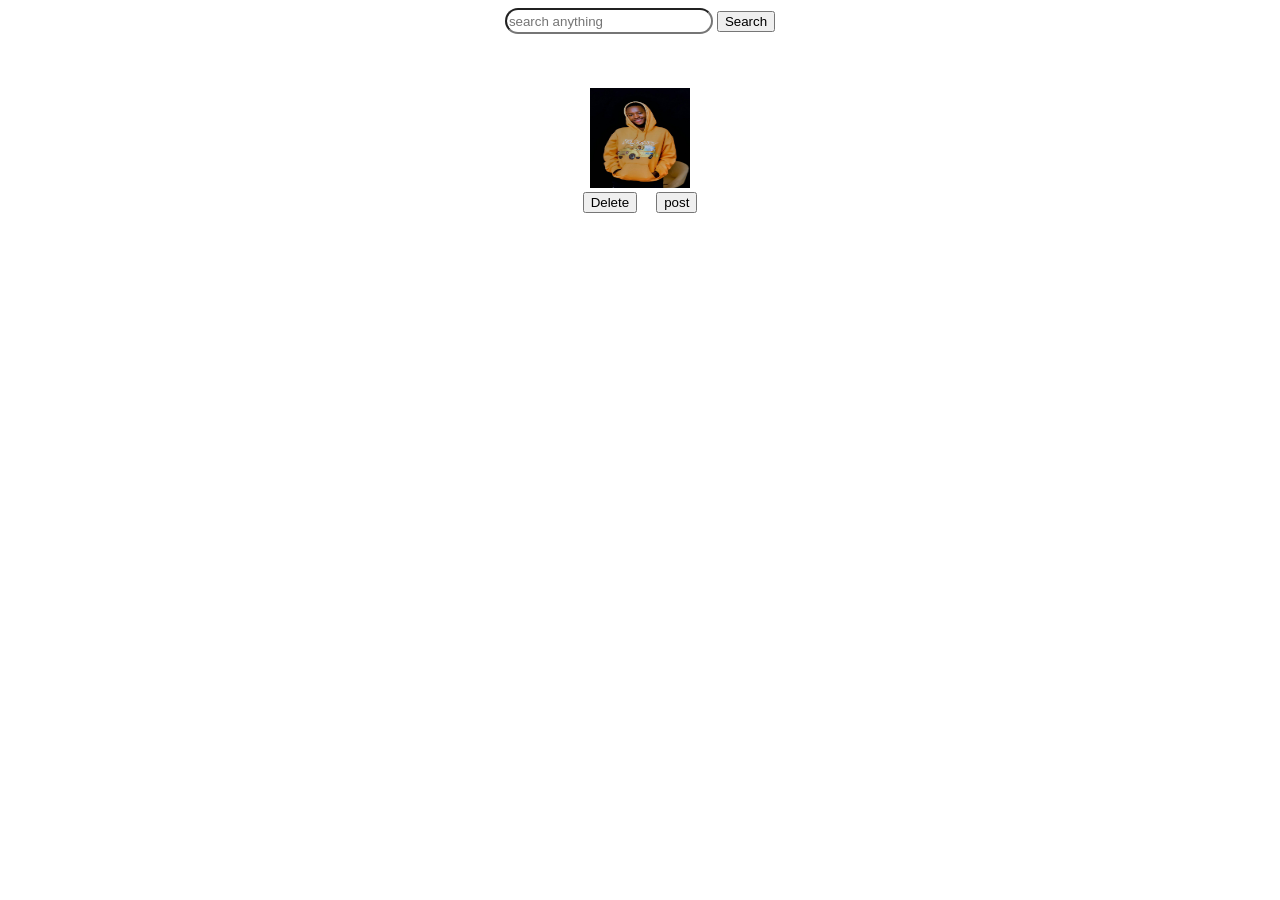
==== pages/blogs.html @ d4be3b02 "pages" ====
<!DOCTYPE html>
<html lang="en">
<head>
    <meta charset="UTF-8">
    <meta name="viewport" content="width=device-width, initial-scale=1.0">
    <title>Document</title>
   <link rel="stylesheet" href="ccs.css">
   <form action="https://www.google.com/search" method="get" class="search-bar">
    <style>
        input{border-radius: 70px;
        width: 200px;
        height: 20px;
        }
        .co{
            text-align: center;
            text-transform: none;
            text-decoration: none;
            
        }
    </style>


</head>
<body>
    <div class="co">
    <header>
        
           
        
    
        <span class="x"></span>
        <input type="text" class="search-input" placeholder="search anything" name="q">
        <span class="search-icon"></span>
        <button type="submit">Search</button><br><br><br><br>
        
            <img src="../assets/g.jpeg" alt="my image"  height="100px" width="100px">
            <footer>
            <button class="Delete">Delete</button>
            <button click="Post"style="margin-left: 15px;">post</button>
        
        </footer>
        </div>
    </header>
</body>
</html>
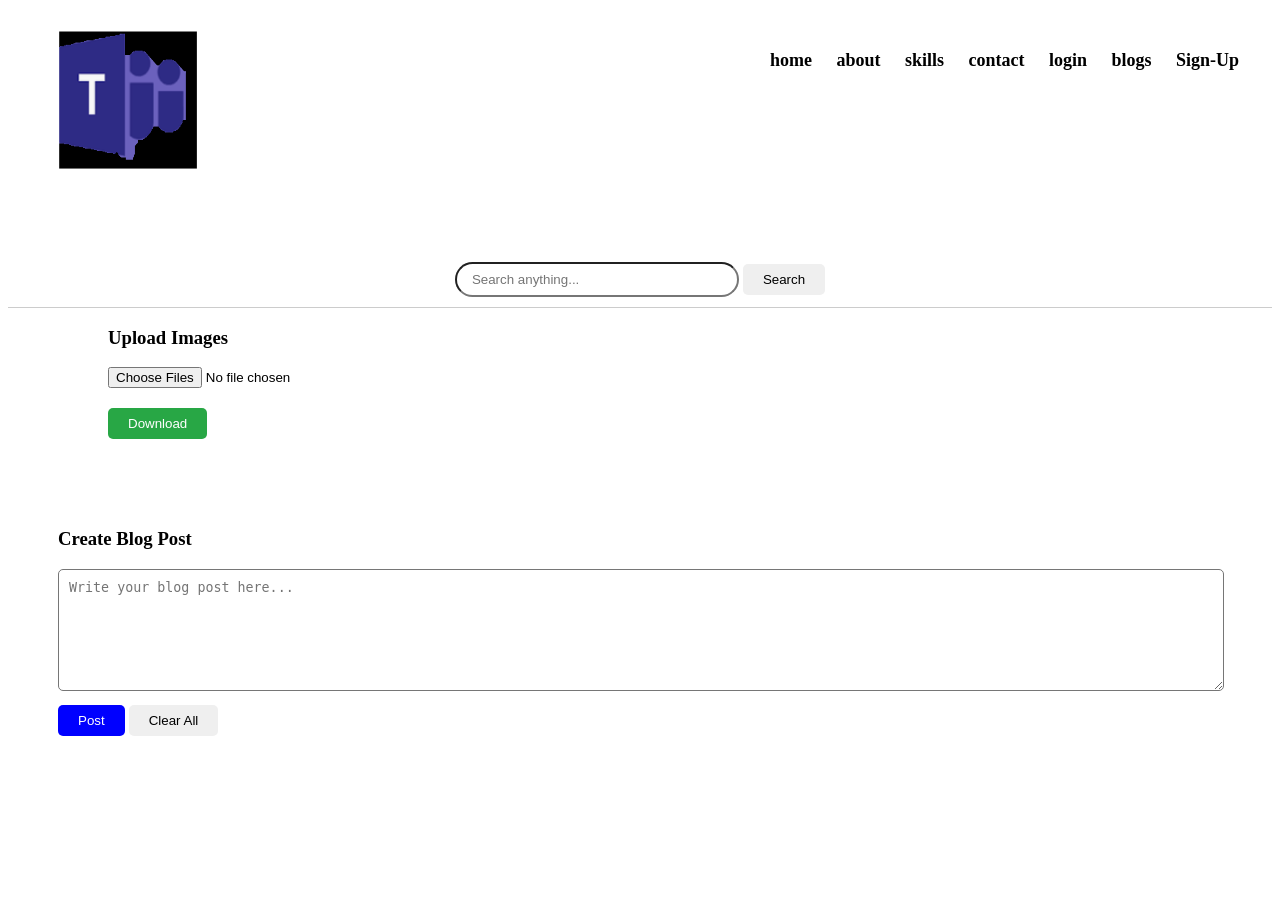
==== commit de8b3356: "pages/js.js" ====
--- a/pages/blogs.html
+++ b/pages/blogs.html
@@ -1,45 +1,149 @@
 <!DOCTYPE html>
 <html lang="en">
 <head>
-    <meta charset="UTF-8">
-    <meta name="viewport" content="width=device-width, initial-scale=1.0">
-    <title>Document</title>
-   <link rel="stylesheet" href="ccs.css">
-   <form action="https://www.google.com/search" method="get" class="search-bar">
-    <style>
-        input{border-radius: 70px;
-        width: 200px;
-        height: 20px;
-        }
-        .co{
-            text-align: center;
-            text-transform: none;
-            text-decoration: none;
-            
-        }
-    </style>
+  <meta charset="UTF-8" />
+  <meta name="viewport" content="width=device-width, initial-scale=1.0"/>
+  <title>Blog Post</title>
+  <link rel="stylesheet" href="../css.css">
+  <style>
+.container{
+    position: relative;
+     padding: 0px; 
+    margin-top: -200px;
+    left: 0;
+    right: 0;
+    width: 150px;
+    height: auto;
 
+margin-left: 10px;}
 
+    
+    .vp {
+      padding: 10px;
+      text-align: center;
+      position: fixed; 
+      top: 0px; 
+      left: 800px;    
+      z-index: 100px;
+      font-size: large;
+      margin-left: 20px;
+      
+    }
+    .vp a {
+      padding: 10px;
+      position: relative;
+      color:black;
+      text-decoration: none;
+      font-weight: bold;
+    }
+    body {
+      background-color: white;
+    }
+    header {
+      background-color: white;
+      padding: 10px;
+      text-align: center;
+      position: sticky;
+      top: 0;
+      z-index: 1000;
+      border-bottom: 1px solid #ccc;
+    }
+    .search-bar input {
+      border-radius: 25px;
+      padding: 8px 15px;
+      width: 250px;
+    }
+    .upload-section, .post-section {
+      background: rgb(255, 255, 255);
+      padding: 40px;
+      margin: 30px;
+      border-radius: 15px;
+      margin-left: 10px;
+    
+    }
+    .preview {
+      display: flex;
+      flex-wrap: wrap;
+      gap: 10px;
+      margin-top: 10px;
+    }
+    .preview img, .preview video {
+      width: 120px;
+      height: 90px;
+      object-fit: cover;
+      border-radius: 5px;
+      border: 1px solid #ccc;
+    }
+    textarea {
+      width: 100%;
+      height: 100px;
+      border-radius: 5px;
+      padding: 10px;
+    }
+    button {
+      margin-top: 10px;
+      padding: 8px 20px;
+      border-radius: 5px;
+      border: none;
+      cursor: pointer;
+    }
+    .btn-download { background: #28a745; color: white; }
+    .btn-post { background: blue; color: white; }
+    
+    .gallery { margin-top: 20px; }
+    .download { margin-left: 100px; }
+    .action-buttons button {
+      margin-right: 5px;
+      background-color: #eee;
+    }
+    .margin-top {
+      margin-top: -40px;
+    }
+  </style>
 </head>
 <body>
-    <div class="co">
-    <header>
-        
-           
-        
-    
-        <span class="x"></span>
-        <input type="text" class="search-input" placeholder="search anything" name="q">
-        <span class="search-icon"></span>
-        <button type="submit">Search</button><br><br><br><br>
-        
-            <img src="../assets/g.jpeg" alt="my image"  height="100px" width="100px">
-            <footer>
-            <button class="Delete">Delete</button>
-            <button click="Post"style="margin-left: 15px;">post</button>
-        
-        </footer>
-        </div>
-    </header>
+
+  
+   
+
+  <div class="upload-section">
+<img src="../assets/Capture d'écran 2025-05-06 031823.png" alt="my image" width="140" height="140" class="margin-top">
+
+    <div class="vp" style="margin-top: 40px; margin-left: -50px;">
+      <a href="home.html">home</a>
+      <a href="about.html">about</a>
+      <a href="skills.html">skills</a>
+      <a href="contact.html">contact</a>
+      <a href="login.html">login</a>
+      <a href="blogs.html">blogs</a>
+      <a href="sign-up.html">Sign-Up</a>
+    </div>
+  </div>
+
+  <header>
+    <form class="search-bar" action="https://www.google.com/search" method="get">
+      <input type="text" placeholder="Search anything..." name="q" />
+      <button type="submit">Search</button>
+    </form>
+  </header>
+
+  <div class="download">
+    <h3>Upload Images</h3>
+    <input type="file" id="fileInput" multiple accept="image/*">
+    <div class="preview" id="previewArea"></div>
+    <button class="btn-download" onclick="downloadImages()">Download</button>
+  </div>
+
+  <div class="post-section">
+    <h3>Create Blog Post</h3>
+    <textarea id="postContent" placeholder="Write your blog post here..."></textarea><br>
+    <button class="btn-post" onclick="postBlog()">Post</button>
+    <button class="btn-delete" onclick="clearAllPosts()">Clear All</button>
+    <div class="gallery" id="blogPosts"></div>
+  </div>
+
+  
+  <script src="../js.js/extension.js"></script>
+
 </body>
-</html>+</html>
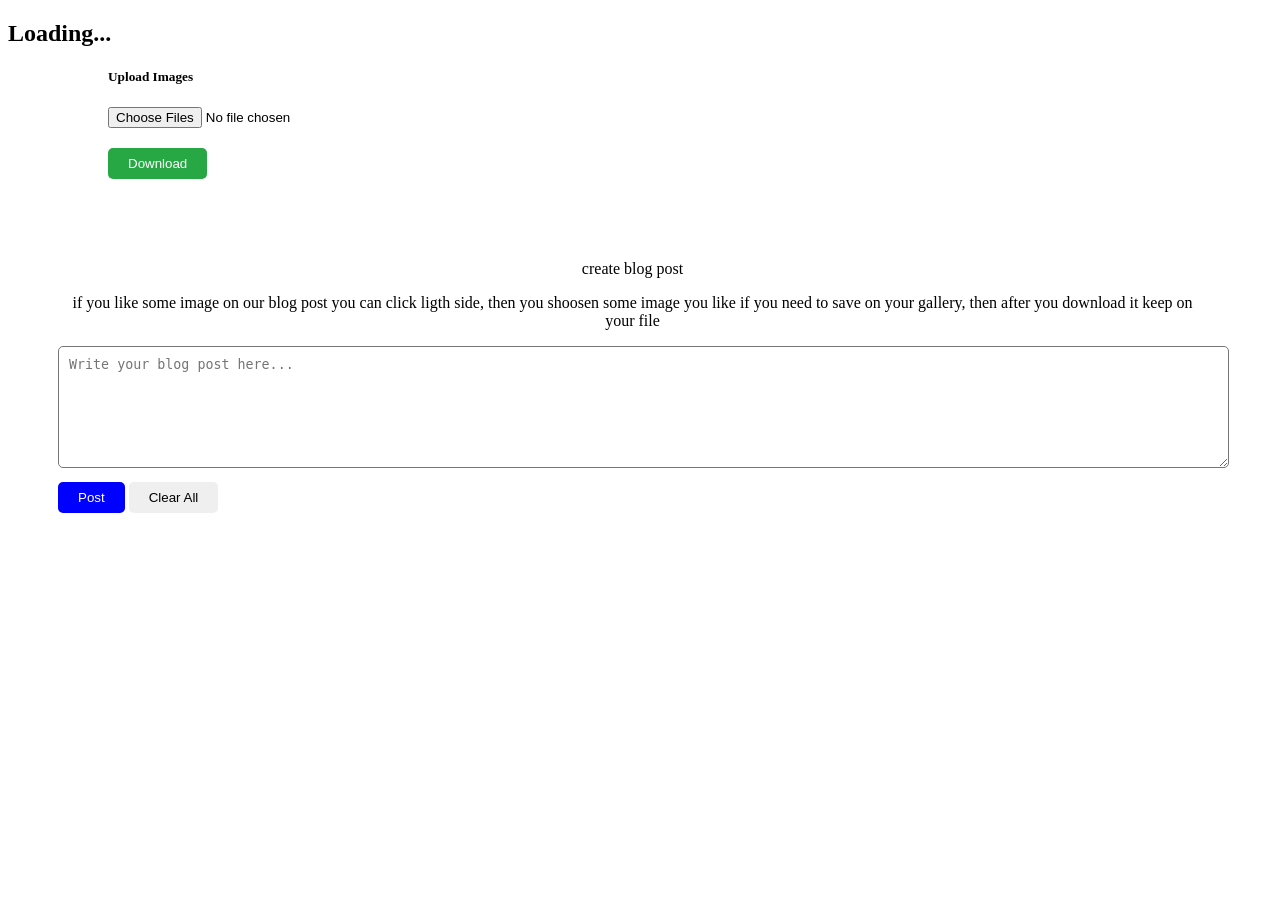
==== commit a3a6182b: "pages" ====
--- a/pages/blogs.html
+++ b/pages/blogs.html
@@ -51,12 +51,12 @@
     .search-bar input {
       border-radius: 25px;
       padding: 8px 15px;
-      width: 250px;
+      width: 230px;
     }
     .upload-section, .post-section {
       background: rgb(255, 255, 255);
       padding: 40px;
-      margin: 30px;
+      margin: 25px;
       border-radius: 15px;
       margin-left: 10px;
     
@@ -99,9 +99,175 @@
     .margin-top {
       margin-top: -40px;
     }
+    
+
+
+
+/* Responsive Design Add-on */
+@media (max-width: 1200px) {
+  .vp {
+    left: 50%;
+    transform: translateX(-50%);
+    flex-wrap: wrap;
+  }
+
+  .vp a {
+    display: inline-block;
+    margin: 5px;
+    font-size: 16px;
+  }
+
+  .po {
+    margin-left: 0;
+    text-align: center;
+  }
+
+  .bb, .k {
+    margin-left: 0;
+    text-align: center;
+  }
+}
+
+@media (max-width: 768px) {
+  .vp {
+    position: static;
+    display: flex;
+    flex-direction: column;
+    align-items: center;
+  }
+
+  .vp a {
+    padding: 8px;
+    font-size: 14px;
+  }
+
+  .container {
+    margin: 0 auto;
+    width: 120px;
+  }
+
+  footer {
+    padding: 20px;
+    margin: 0;
+  }
+
+  .d p {
+    padding: 0 10px;
+    font-size: 14px;
+    line-height: 1.5;
+  }
+}
+
+@media (max-width: 480px) {
+  .vp a {
+    font-size: 12px;
+    padding: 6px;
+  }
+
+  .container img {
+    width: 100px;
+    height: 100px;
+  }
+
+  footer p, .k {
+    font-size: 12px;
+  }
+
+  .d p {
+    font-size: 12px;
+  }
+}
+
+
+
+.search-bar {
+  position: relative;
+  display: flex;
+  justify-content: center;
+  align-items: center;
+}
+
+.search-bar input {
+  width: 100%;
+  max-width: 500px;
+  padding: 10px 20px;
+  font-size: 16px;
+  border-radius: 30px 0 0 30px;
+  border: 1px solid #ccc;
+  outline: none;
+}
+
+.search-btn {
+  padding: 10px 20px;
+  font-size: 16px;
+  background-color: #f8f8f8;
+  border: 1px solid #ccc;
+  border-left: none;
+  border-radius: 0 30px 30px 0;
+  cursor: pointer;
+  transition: background-color 0.3s;
+}
+
+.search-btn:hover {
+  background-color: #e0e0e0;
+}
+
+
+
+
+.single-post {
+  border: 1px solid #eee;
+  padding: 15px;
+  margin-bottom: 20px;
+  border-radius: 10px;
+  background-color: #fafafa;
+}
+
+
+
+
+  #suggestionsList {
+    list-style: none;
+    padding: 0;
+    margin-top: 5px;
+    border: 1px solid #ccc;
+    max-width: 200px;
+    background: #fff;
+    position: absolute;
+    z-index: 100;
+  }
+
+  #suggestionsList li {
+    padding: 5px;
+    cursor: pointer;
+  }
+
+  #suggestionsList li:hover {
+    background: #eee;
+  }
+
+
+
+
+p{
+  text-align: center;
+  text-transform: lowercase;
+  text-decoration: none;
+}
+
+
   </style>
+
+
+
+  
 </head>
 <body>
+<div id="loader">
+    <h2>Loading...</h2>
+</div>
+
+<div id="main-content" style="display: none;">
 
   
    
@@ -120,22 +286,45 @@
     </div>
   </div>
 
+
+  
+
+
+
   <header>
-    <form class="search-bar" action="https://www.google.com/search" method="get">
-      <input type="text" placeholder="Search anything..." name="q" />
-      <button type="submit">Search</button>
-    </form>
+    
+    
+  <div class="search-bar">
+  <input type="text" id="searchInput" placeholder="Search blog posts...">
+  <button class="search-btn" onclick="performSearch()">🔍</button>
+  <ul id="suggestionsList"></ul>
+
+</div>
+
+</div>
+
+
+
   </header>
 
+  
+
+
   <div class="download">
-    <h3>Upload Images</h3>
+    <h5>Upload Images</h5>
     <input type="file" id="fileInput" multiple accept="image/*">
     <div class="preview" id="previewArea"></div>
     <button class="btn-download" onclick="downloadImages()">Download</button>
   </div>
 
   <div class="post-section">
-    <h3>Create Blog Post</h3>
+
+
+    <p>Create Blog Post</p>
+    <p>if you like some image on our blog post you can click ligth side,
+       then you shoosen some image you like if you need to save on your gallery,
+       then after you download it  keep on your file </p>
+
     <textarea id="postContent" placeholder="Write your blog post here..."></textarea><br>
     <button class="btn-post" onclick="postBlog()">Post</button>
     <button class="btn-delete" onclick="clearAllPosts()">Clear All</button>
@@ -144,6 +333,11 @@
 
   
   <script src="../js.js/extension.js"></script>
+ 
+    
+
+
+
 
 </body>
 </html>
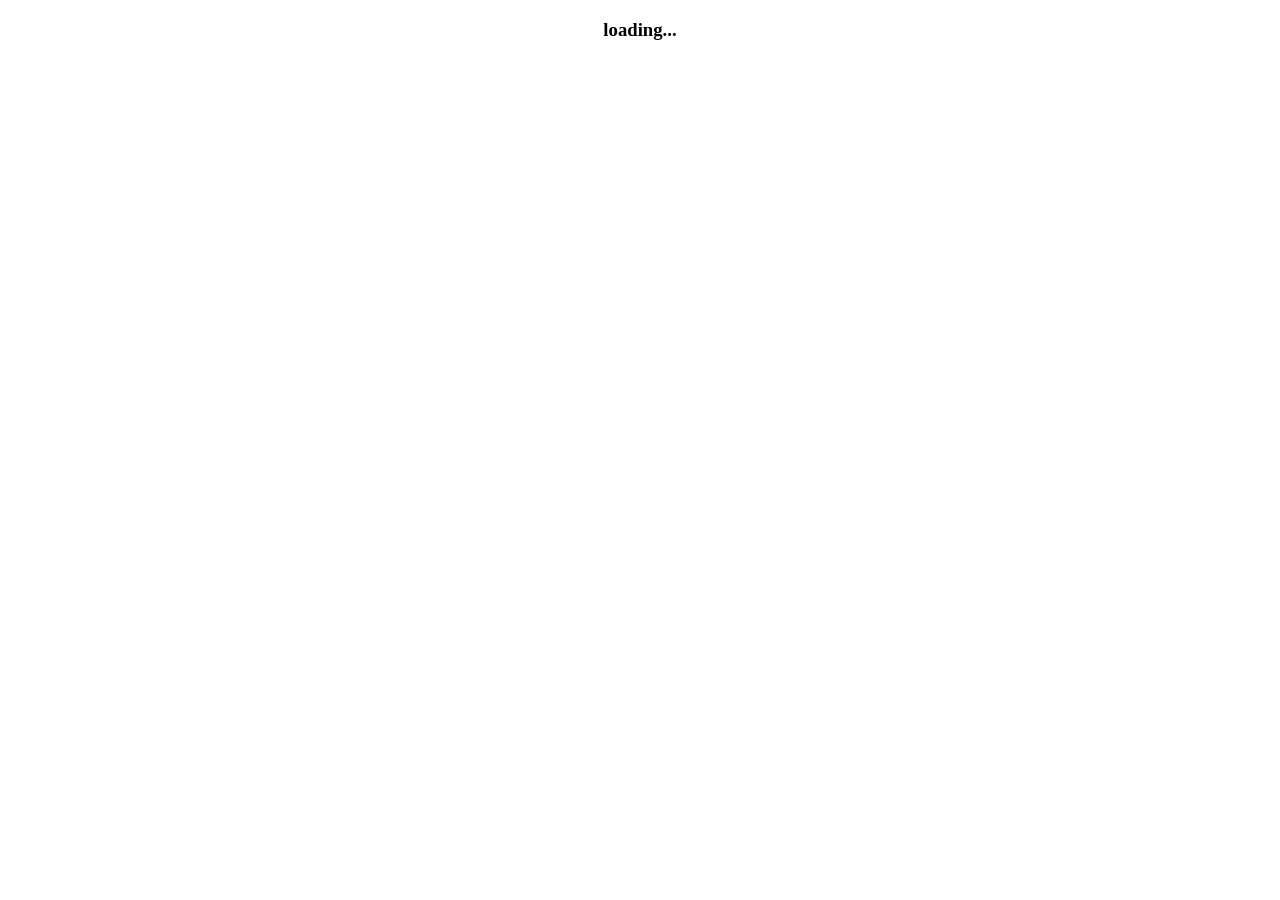
==== commit ebfb6f76: "pages" ====
--- a/pages/blogs.html
+++ b/pages/blogs.html
@@ -255,6 +255,12 @@
   text-decoration: none;
 }
 
+h3{
+  text-align: center;
+  text-transform: lowercase;
+  text-decoration:#f1f1f1 ;
+}
+
 
   </style>
 
@@ -264,7 +270,7 @@
 </head>
 <body>
 <div id="loader">
-    <h2>Loading...</h2>
+    <h3>Loading...</h3>
 </div>
 
 <div id="main-content" style="display: none;">
@@ -289,6 +295,21 @@
 
   
 
+<div class="ld">
+
+  
+    
+    <p>if you like some image on our blog post you can click right side,
+       then you shoosen some image you like
+        if you need to save on your gallery,
+       then after you download it  keep on your file 
+      ,this blog Post they have unique on the search if you need to search
+    some thing about on our website you Write by ex:about,skills,etc... you see about
+   related our website information,after when you need to access onther website
+  you write name of website you need to access by ex:twitter,facebook,instagram
+etc...</p><br>
+
+</div>
 
 
   <header>
@@ -298,17 +319,12 @@
   <input type="text" id="searchInput" placeholder="Search blog posts...">
   <button class="search-btn" onclick="performSearch()">🔍</button>
   <ul id="suggestionsList"></ul>
-
 </div>
 
-</div>
 
 
 
   </header>
-
-  
-
 
   <div class="download">
     <h5>Upload Images</h5>
@@ -320,10 +336,7 @@
   <div class="post-section">
 
 
-    <p>Create Blog Post</p>
-    <p>if you like some image on our blog post you can click ligth side,
-       then you shoosen some image you like if you need to save on your gallery,
-       then after you download it  keep on your file </p>
+    <p>Create Blog Post</p><br>
 
     <textarea id="postContent" placeholder="Write your blog post here..."></textarea><br>
     <button class="btn-post" onclick="postBlog()">Post</button>
@@ -334,10 +347,5 @@
   
   <script src="../js.js/extension.js"></script>
  
-    
-
-
-
-
 </body>
 </html>
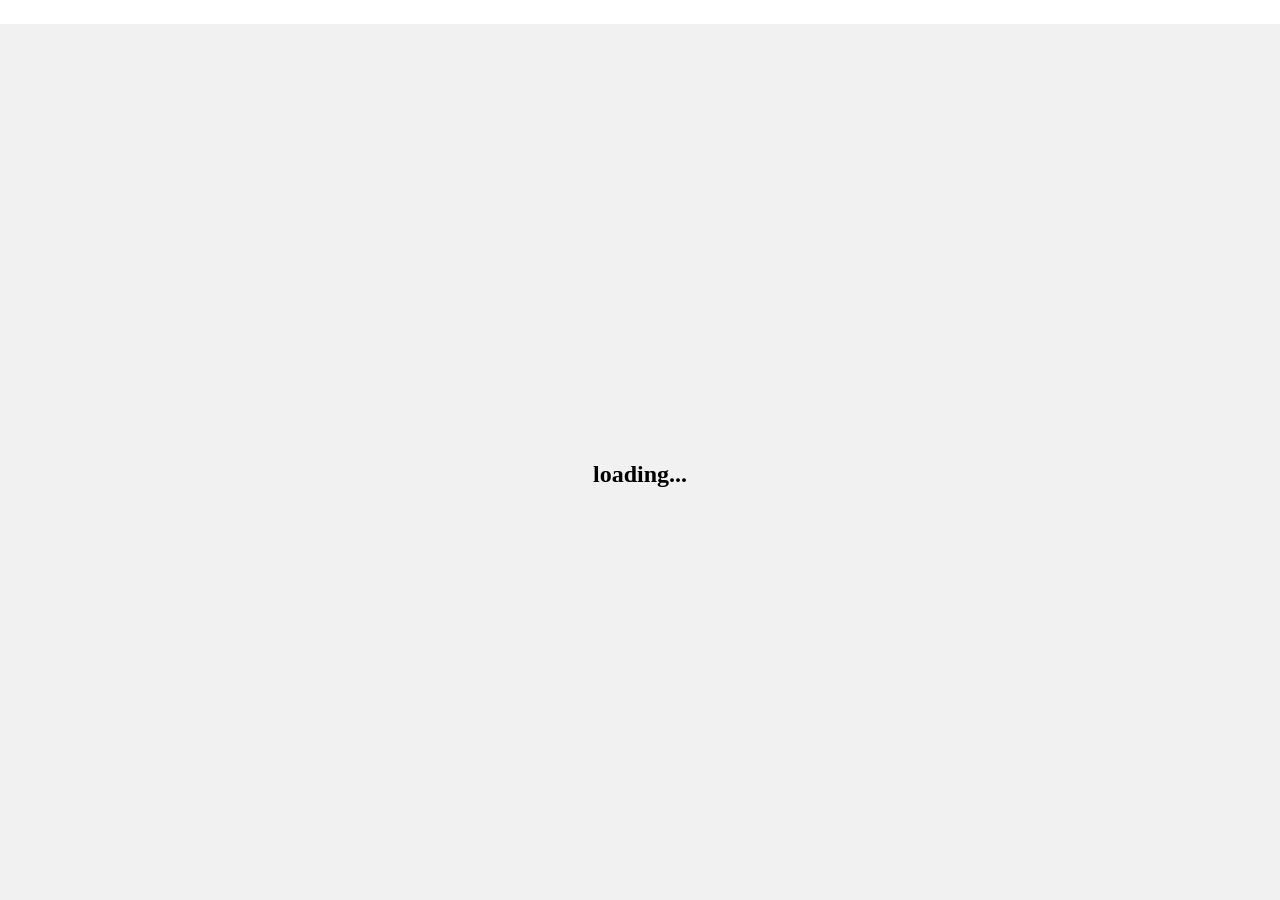
==== commit e9daf7a7: "pages" ====
--- a/pages/blogs.html
+++ b/pages/blogs.html
@@ -256,6 +256,17 @@
 }
 
 h3{
+   position: fixed;
+  top: 0;
+  left: 0;
+  width: 100%;
+  height: 100%;
+  background:  #f1f1f1;
+  display: flex;
+  justify-content: center;
+  align-items: center;
+  font-size: 24px;
+  z-index: 9999;
   text-align: center;
   text-transform: lowercase;
   text-decoration:#f1f1f1 ;
@@ -301,11 +312,12 @@
     
     <p>if you like some image on our blog post you can click right side,
        then you shoosen some image you like
-        if you need to save on your gallery,
+        if you need to save on your gallery,<br></br>
        then after you download it  keep on your file 
       ,this blog Post they have unique on the search if you need to search
-    some thing about on our website you Write by ex:about,skills,etc... you see about
-   related our website information,after when you need to access onther website
+    some thing about on our website you Write by ex:about,skills,etc...
+    <br>
+  you see about related our website information,after when you need to access onther website
   you write name of website you need to access by ex:twitter,facebook,instagram
 etc...</p><br>
 
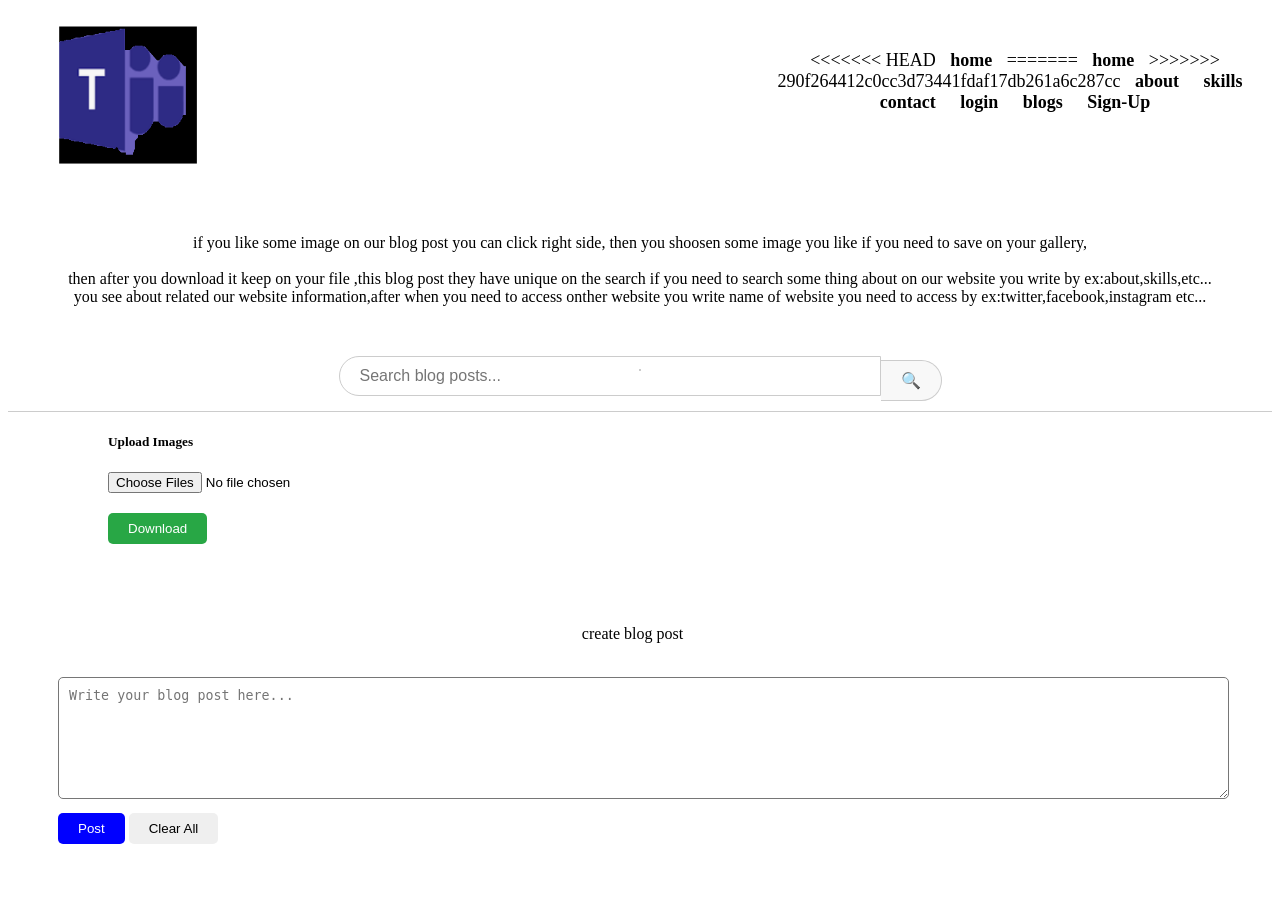
==== commit 6772e675: "Merge branch 'ft/homepage' of https://github.com/paci12397/SOD-website into ft/homepage" ====
--- a/pages/blogs.html
+++ b/pages/blogs.html
@@ -185,6 +185,11 @@
   display: flex;
   justify-content: center;
   align-items: center;
+<<<<<<< HEAD
+=======
+
+>>>>>>> 290f264412c0cc3d73441fdaf17db261a6c287cc
+  
 }
 
 .search-bar input {
@@ -293,7 +298,11 @@
 <img src="../assets/Capture d'écran 2025-05-06 031823.png" alt="my image" width="140" height="140" class="margin-top">
 
     <div class="vp" style="margin-top: 40px; margin-left: -50px;">
+<<<<<<< HEAD
+      <a href="/index.html">home</a>
+=======
       <a href="home.html">home</a>
+>>>>>>> 290f264412c0cc3d73441fdaf17db261a6c287cc
       <a href="about.html">about</a>
       <a href="skills.html">skills</a>
       <a href="contact.html">contact</a>
